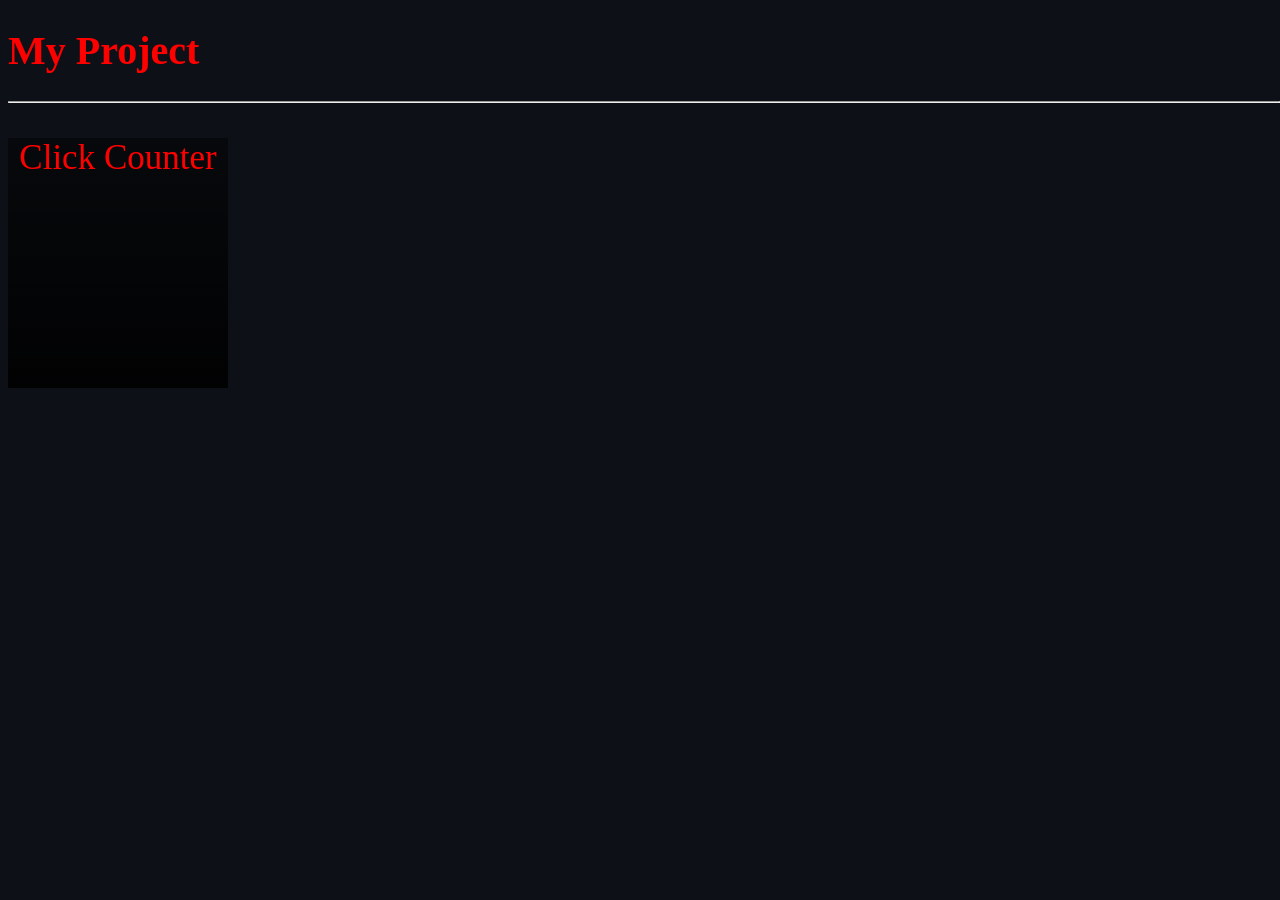
==== myproject/index.html @ dd224d8a "preparing myproject" ====
<!DOCTYPE html>
<html>
    <head>
        <title>My Project</title>
        <link rel="stylesheet" href="style.css">
    </head>
    <body>
        <header>
            <h1>My Project</h1>
        </header>
        <hr>
        <section>
            <a href="/myproject/clickcounter">
                <div>
                    <p>Click Counter</p>
                </div>
            </a>
        </section>
    </body>
</html>
---- myproject/style.css ----
body {
    color: #c6dff5;
    background-color: #0d1117; 
    font-size: 30px;
    margin: 0px;
    margin-left: 8px;
    padding: 0px;
}
header h1 {
    color: red;
    font-size: 40px;
}
a {
    text-decoration: none;
}
section a div {
    background:
        linear-gradient(rgba(0,0,0,0.5), rgba(0,0,0,0.9)),
        url(/mouseclick.png);
    background-repeat: no-repeat;
    background-size: cover;
    width: 220px;
    height: 250px;
}
section a div p {
    color: red;
    font-size: 35px;
    text-align: center;
}
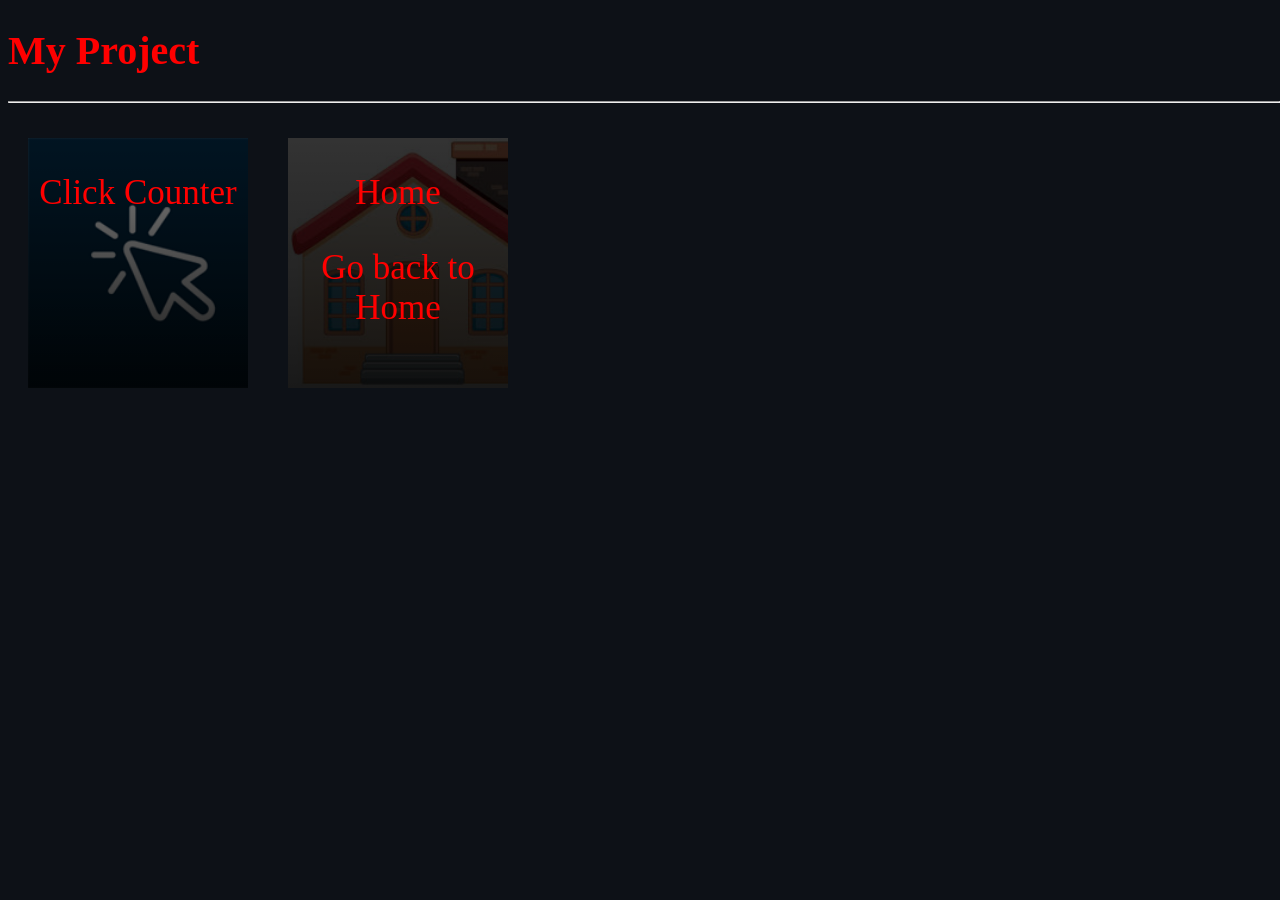
==== commit 555c616c: "finished adding card to home from myproject" ====
--- a/myproject/index.html
+++ b/myproject/index.html
@@ -11,10 +11,16 @@
         <hr>
         <section>
             <a href="/myproject/clickcounter">
+                <div class="click">
+                    <p>Click Counter</p>
+                </div>
+            </a>
+            <a href="/index.html">
                 <div>
-                    <p>Click Counter</p>
+                    <p>Home</p>
+                    <p>Go back to Home</p>
                 </div>
             </a>
         </section>
     </body>
-</html>+</html>
--- a/myproject/style.css
+++ b/myproject/style.css
@@ -13,7 +13,7 @@
 a {
     text-decoration: none;
 }
-section a div {
+section a div.click {
     background:
         linear-gradient(rgba(0,0,0,0.5), rgba(0,0,0,0.9)),
         url(/mouseclick.png);
@@ -21,9 +21,22 @@
     background-size: cover;
     width: 220px;
     height: 250px;
+    margin: 20px;
+    float: left;
+}
+section a div{
+    background:
+        linear-gradient(rgba(0,0,0,0.8), rgba(0,0,0,0.9)),
+        url(/images/home.jpg);
+    background-repeat: no-repeat;
+    background-size: cover;
+    width: 220px;
+    height: 250px;
+    margin: 20px;
+    float: left;
 }
 section a div p {
     color: red;
     font-size: 35px;
     text-align: center;
-}+}
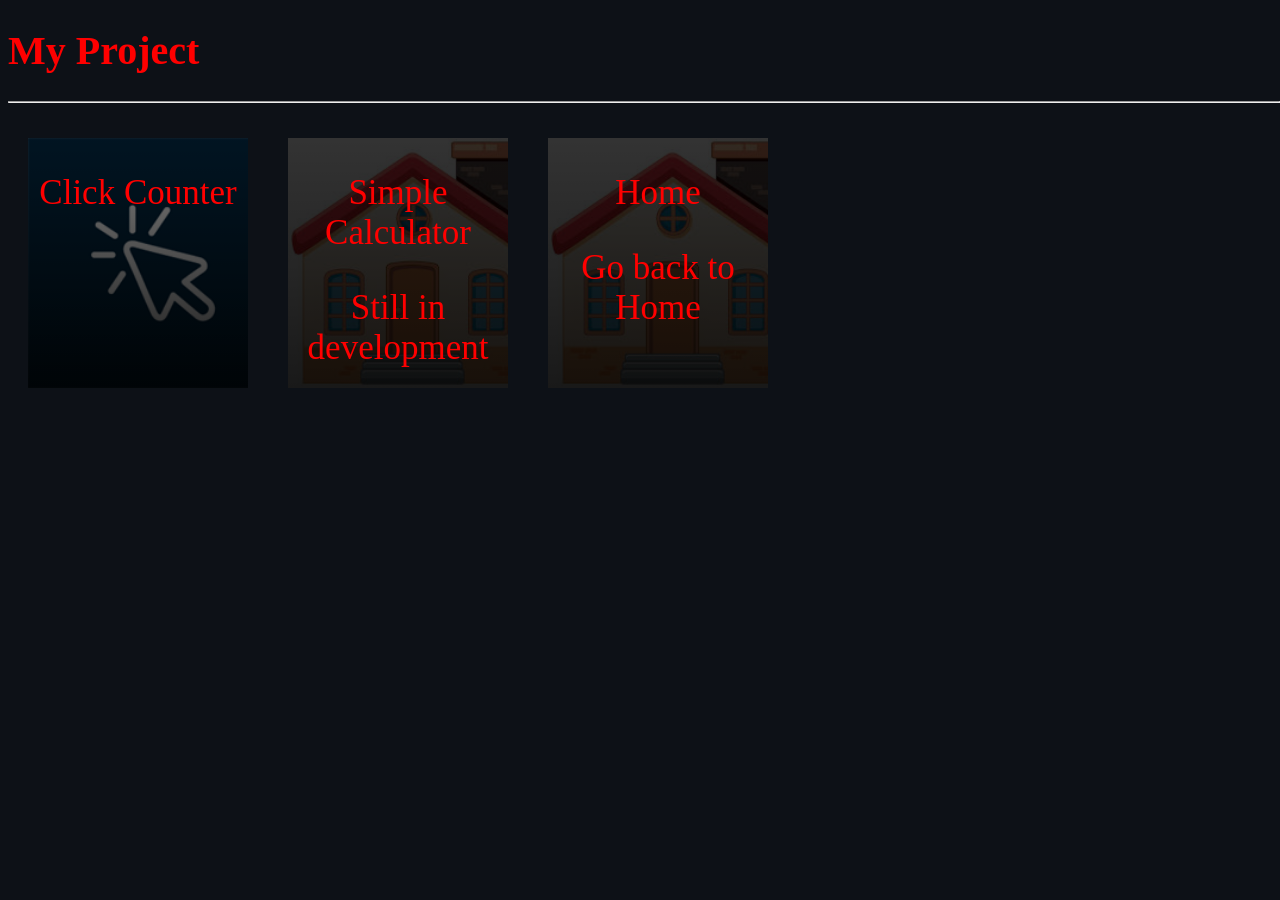
==== commit 35a05cca: "preparation for adding a simple calculator" ====
--- a/myproject/index.html
+++ b/myproject/index.html
@@ -15,8 +15,14 @@
                     <p>Click Counter</p>
                 </div>
             </a>
+            <a href="/myproject/calculator">
+                <div class="calc">
+                    <p>Simple Calculator</p>
+                    <p>Still in development</p>
+                </div>
+            </a>
             <a href="/index.html">
-                <div>
+                <div class="home">
                     <p>Home</p>
                     <p>Go back to Home</p>
                 </div>
